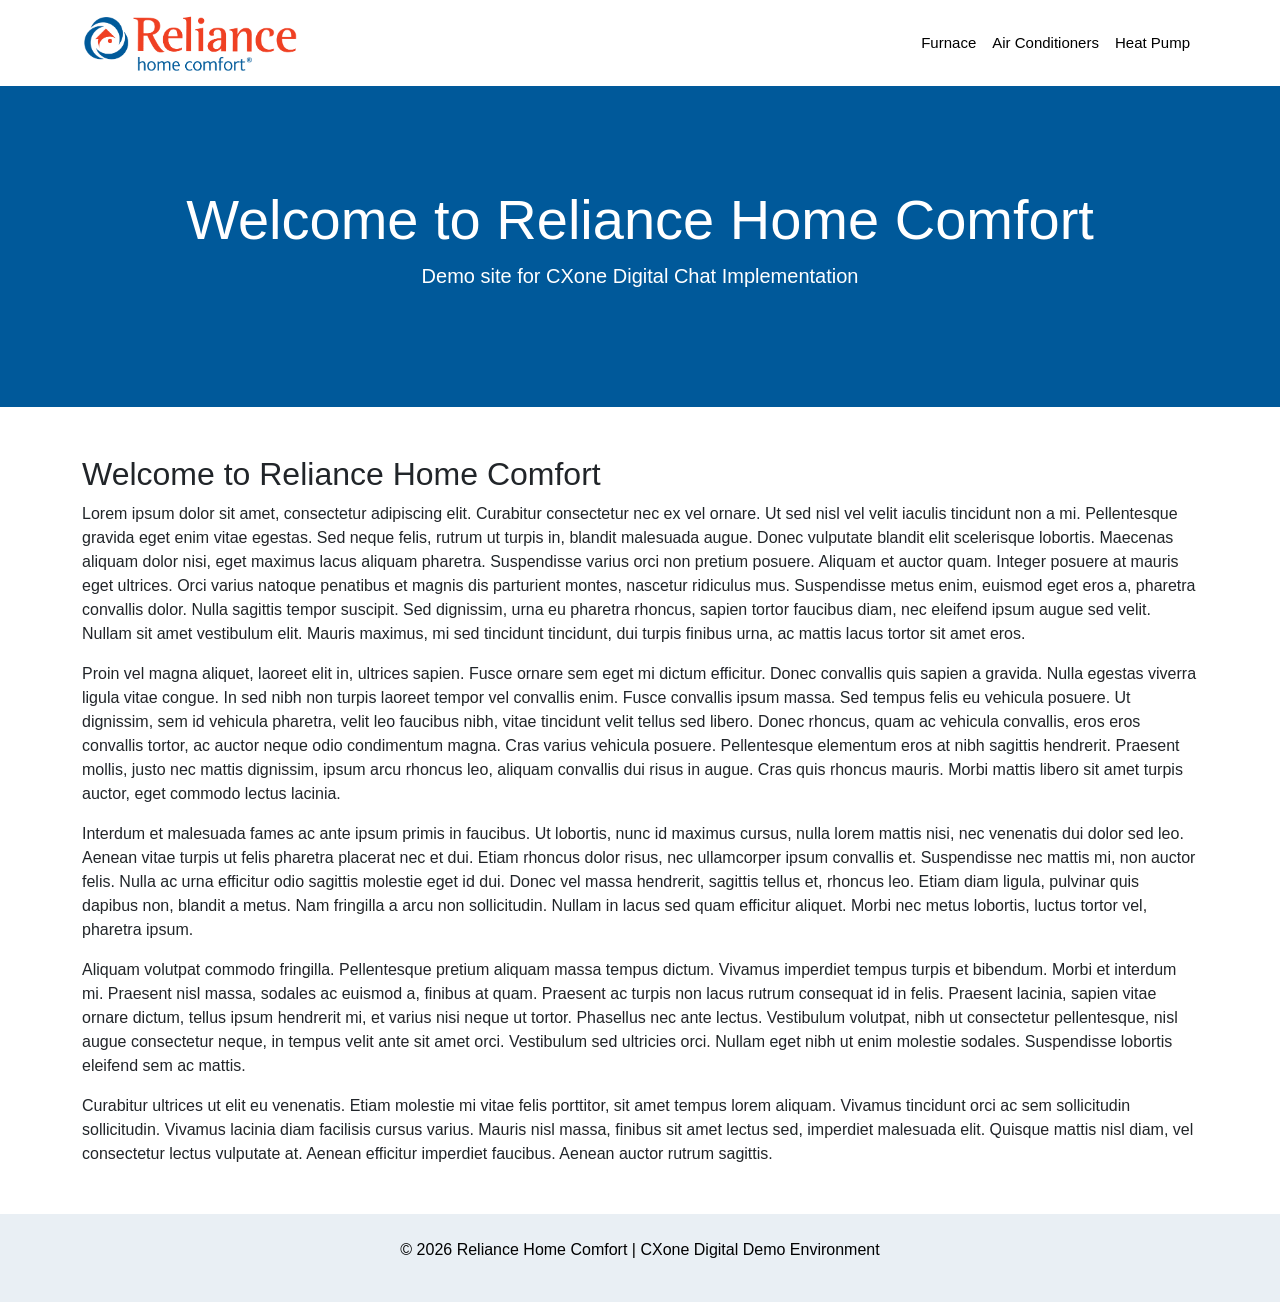
==== index.html @ de318605 "commit everything" ====
<!DOCTYPE html>
<html lang="en">
<head>
<meta charset="UTF-8">
<meta name="viewport" content="width=device-width, initial-scale=1">
<title>Index - Reliance Home Comfort - NiCE CXone Digital Chat Implementation</title>
<link href="https://cdn.jsdelivr.net/npm/bootstrap@5.3.2/dist/css/bootstrap.min.css" rel="stylesheet">
<link href="styles.css" rel="stylesheet">
<!--NICE CXoneChat-->

<script>
    (function(n,u){
    window.CXoneDfo=n,
    window[n]=window[n]||function(){(window[n].q=window[n].q||[]).push(arguments)},window[n].u=u,
    e=document.createElement("script"),e.type="module",e.src=u+"?"+Math.round(Date.now()/1e3/3600),
    document.head.appendChild(e)
    })('cxone','https://web-modules-de-ca1.niceincontact.com/loader/1/loader.js');

    cxone('init', '1165');
    cxone('chat', 'init', 1165, 'chat_fc3e890c-4658-4c1b-9ee2-d0d8ce024309');
</script>


<!--NICE CXoneChat--->

</head>
<body>

<nav class="navbar navbar-expand-lg navbar-dark bg-dark">
  <div class="container">
    <a class="navbar-brand" href="https://reliancehomecomfort.com/"><img src="RHC-logo-4C.png"></a>
    <button class="navbar-toggler" type="button" data-bs-toggle="collapse" data-bs-target="#navMenu">
      <span class="navbar-toggler-icon"></span>
    </button>
    <div class="collapse navbar-collapse" id="navMenu">
      <ul class="navbar-nav ms-auto">
        <li class="nav-item"><a class="nav-link" href="#">Furnace</a></li>
        <li class="nav-item"><a class="nav-link" href="#">Air Conditioners</a></li>
        <li class="nav-item"><a class="nav-link" href="#">Heat Pump</a></li>
       
      </ul>
    </div>
  </div>
</nav>

<header class="hero text-white text-center">
  <div class="container">
    <h1 class="display-4">Welcome to Reliance Home Comfort</h1>
    <p class="lead">Demo site for CXone Digital Chat Implementation</p>
  </div>
</header>

<section class="container my-5">
 
  <h2>Welcome to Reliance Home Comfort</h2>

<div id="lipsum">
<p>
Lorem ipsum dolor sit amet, consectetur adipiscing elit. Curabitur consectetur nec ex vel ornare. Ut sed nisl vel velit iaculis tincidunt non a mi. Pellentesque gravida eget enim vitae egestas. Sed neque felis, rutrum ut turpis in, blandit malesuada augue. Donec vulputate blandit elit scelerisque lobortis. Maecenas aliquam dolor nisi, eget maximus lacus aliquam pharetra. Suspendisse varius orci non pretium posuere. Aliquam et auctor quam. Integer posuere at mauris eget ultrices. Orci varius natoque penatibus et magnis dis parturient montes, nascetur ridiculus mus. Suspendisse metus enim, euismod eget eros a, pharetra convallis dolor. Nulla sagittis tempor suscipit. Sed dignissim, urna eu pharetra rhoncus, sapien tortor faucibus diam, nec eleifend ipsum augue sed velit. Nullam sit amet vestibulum elit. Mauris maximus, mi sed tincidunt tincidunt, dui turpis finibus urna, ac mattis lacus tortor sit amet eros.
</p>
<p>
Proin vel magna aliquet, laoreet elit in, ultrices sapien. Fusce ornare sem eget mi dictum efficitur. Donec convallis quis sapien a gravida. Nulla egestas viverra ligula vitae congue. In sed nibh non turpis laoreet tempor vel convallis enim. Fusce convallis ipsum massa. Sed tempus felis eu vehicula posuere. Ut dignissim, sem id vehicula pharetra, velit leo faucibus nibh, vitae tincidunt velit tellus sed libero. Donec rhoncus, quam ac vehicula convallis, eros eros convallis tortor, ac auctor neque odio condimentum magna. Cras varius vehicula posuere. Pellentesque elementum eros at nibh sagittis hendrerit. Praesent mollis, justo nec mattis dignissim, ipsum arcu rhoncus leo, aliquam convallis dui risus in augue. Cras quis rhoncus mauris. Morbi mattis libero sit amet turpis auctor, eget commodo lectus lacinia.
</p>
<p>
Interdum et malesuada fames ac ante ipsum primis in faucibus. Ut lobortis, nunc id maximus cursus, nulla lorem mattis nisi, nec venenatis dui dolor sed leo. Aenean vitae turpis ut felis pharetra placerat nec et dui. Etiam rhoncus dolor risus, nec ullamcorper ipsum convallis et. Suspendisse nec mattis mi, non auctor felis. Nulla ac urna efficitur odio sagittis molestie eget id dui. Donec vel massa hendrerit, sagittis tellus et, rhoncus leo. Etiam diam ligula, pulvinar quis dapibus non, blandit a metus. Nam fringilla a arcu non sollicitudin. Nullam in lacus sed quam efficitur aliquet. Morbi nec metus lobortis, luctus tortor vel, pharetra ipsum.
</p>
<p>
Aliquam volutpat commodo fringilla. Pellentesque pretium aliquam massa tempus dictum. Vivamus imperdiet tempus turpis et bibendum. Morbi et interdum mi. Praesent nisl massa, sodales ac euismod a, finibus at quam. Praesent ac turpis non lacus rutrum consequat id in felis. Praesent lacinia, sapien vitae ornare dictum, tellus ipsum hendrerit mi, et varius nisi neque ut tortor. Phasellus nec ante lectus. Vestibulum volutpat, nibh ut consectetur pellentesque, nisl augue consectetur neque, in tempus velit ante sit amet orci. Vestibulum sed ultricies orci. Nullam eget nibh ut enim molestie sodales. Suspendisse lobortis eleifend sem ac mattis.
</p>
<p>
Curabitur ultrices ut elit eu venenatis. Etiam molestie mi vitae felis porttitor, sit amet tempus lorem aliquam. Vivamus tincidunt orci ac sem sollicitudin sollicitudin. Vivamus lacinia diam facilisis cursus varius. Mauris nisl massa, finibus sit amet lectus sed, imperdiet malesuada elit. Quisque mattis nisl diam, vel consectetur lectus vulputate at. Aenean efficitur imperdiet faucibus. Aenean auctor rutrum sagittis.
</p></div>


</section>

<footer class="footer text-white text-center p-4">
  <p>© 2026 Reliance Home Comfort | CXone Digital Demo Environment</p>
</footer>

<script src="https://cdn.jsdelivr.net/npm/bootstrap@5.3.2/dist/js/bootstrap.bundle.min.js"></script>
</body>
</html>
---- styles.css ----
body {
  font-family: Arial, sans-serif;
}

.hero {
  background: #00599a;
  padding: 100px 20px;
}

.footer {
  background-color: #e9eff4;
}

.footer p {
  color: #000;
}


#cxone-chat-placeholder {
    position: fixed;
    bottom: 20px;
    right: 20px;
    background: #0d6efd;
    color: white;
    padding: 12px 16px;
    border-radius: 8px;
    box-shadow: 0px 4px 12px rgba(0,0,0,0.3);
    font-weight: bold;
    z-index: 9999;
}

nav.navbar.navbar-expand-lg.navbar-dark.bg-dark img {
    width: 100%;
    max-width: 450px;
    max-height: 60px;
}

nav.navbar.navbar-expand-lg.navbar-dark.bg-dark {
    background: #ffff !important;
}

nav.navbar.navbar-expand-lg.navbar-dark.bg-dark a {
    font-weight: 500;
    font-size: 15px;
    line-height: 19px;
    color: #000;
    display: block;
}
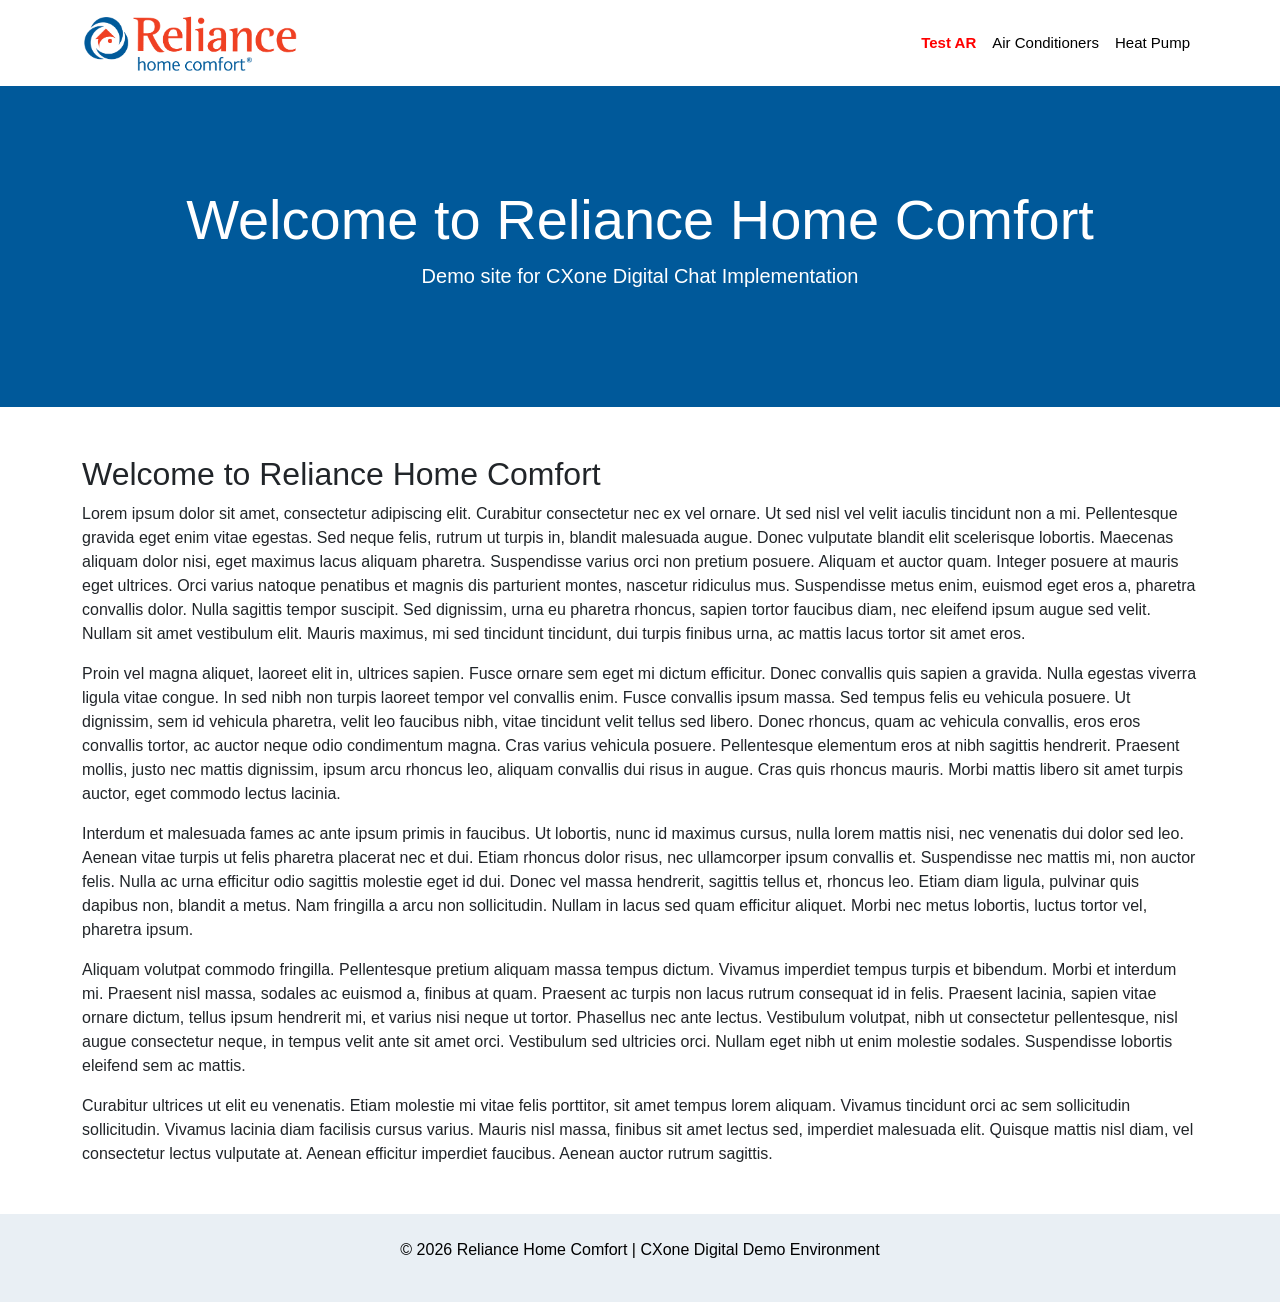
==== commit bb933399: "commit commit all" ====
--- a/index.html
+++ b/index.html
@@ -19,6 +19,7 @@
 
     cxone('init', '1165');
     cxone('chat', 'init', 1165, 'chat_fc3e890c-4658-4c1b-9ee2-d0d8ce024309');
+    cxone('chat', 'showSystemMessages');
 </script>
 
 
@@ -35,7 +36,7 @@
     </button>
     <div class="collapse navbar-collapse" id="navMenu">
       <ul class="navbar-nav ms-auto">
-        <li class="nav-item"><a class="nav-link" href="#">Furnace</a></li>
+        <li class="nav-item"><a class="nav-link" href="ar.html" style="font-weight: bolder;color: red;">Test AR</a></li>
         <li class="nav-item"><a class="nav-link" href="#">Air Conditioners</a></li>
         <li class="nav-item"><a class="nav-link" href="#">Heat Pump</a></li>
        
